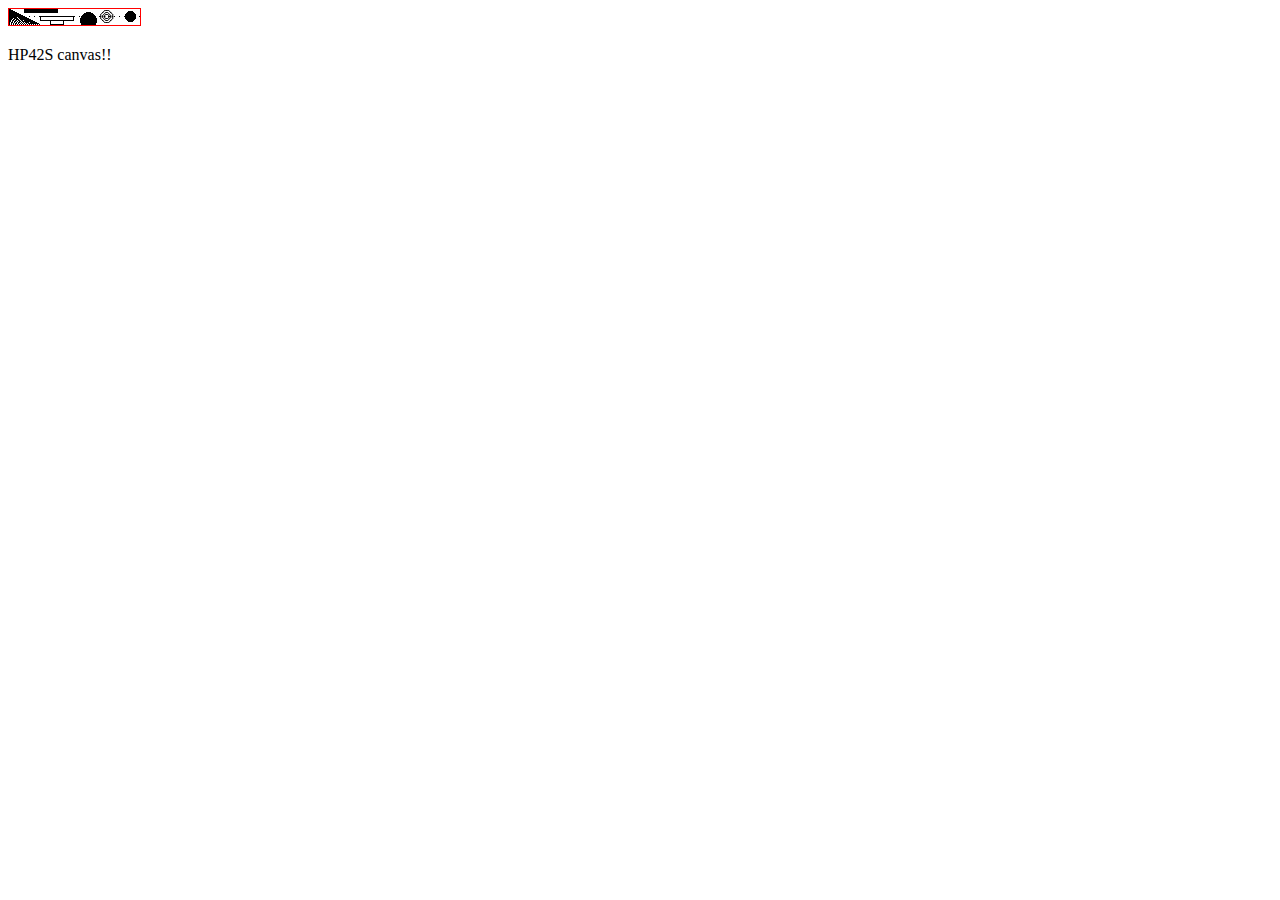
==== research/canvas_primitives.html @ 01df824d "fixed filled circles skipping a line" ====
<!DOCTYPE html>
<html lang="en">
<head>
    <meta charset="UTF-8">
    <title>Canvas promitive test</title>
</head>
<body>

<meta name="description" content="HP42 canvas simulator">
<canvas id="myCanvas" width="131" height="16" style="border:1px solid #000000; border-color: red;">
    <p>Some default content can appear here.</p>
</canvas>
<p>HP42S canvas!!</p>


<script>

    // JavaScript for drawing on canvas only with pixels
    // Based on http://raspberrycompote.blogspot.com.au/2014/04/low-level-graphics-on-raspberry-pi.html

    let ctx
    let vinfo = {xres:131, yres:16}

    function pixel(x, y) {
        // HP42S is 1 based so need to subtract 1
        x -= 1
        y -= 1
        ctx.fillRect(x, y, 1, 1);
    }

    function setup() {
        var canvas = document.getElementById('myCanvas');
        if (canvas.getContext) {
            ctx = canvas.getContext('2d');
        }
    }

    function draw_line(x0, y0, x1, y1) {
        console.log('draw_line', x0, y0, x1, y1)
        x0 = Math.trunc(x0)
        y0 = Math.trunc(y0)
        x1 = Math.trunc(x1)
        y1 = Math.trunc(y1)
        let dx = Math.abs(Math.trunc(x1 - x0))
        let dy = Math.abs(Math.trunc(y1 - y0))
        let sx;
        let sy;
        if (x0 < x1)
            sx = 1;
        else
            sx = -1;
        if (y0 < y1)
            sy = 1;
        else
            sy = -1;
        let err = Math.trunc(dx - dy)
        let e2;
        let done = 0;
        let failsafe = 50;
        while (!done) {
            failsafe -= 1
            // console.log('x0=', x0, 'y0=', y0, 'x1=', x1, 'y1=', y1, 'err=', err, 'e2', e2, 'done?', (x0 == x1) && (y0 == y1), )
            if (failsafe < 0) {
                console.error('failsafe kicked in')
                break
            }

            pixel(x0, y0);
            if ((x0 == x1) && (y0 == y1))
                done = 1;
            else {
                e2 = Math.trunc(2 * err)
                if (Math.trunc(e2 > -dy)) {
                    err = Math.trunc(err - dy)
                    x0 = Math.trunc(x0 + sx)
                }
                if (e2 < dx) {
                    err = Math.trunc(err + dx)
                    y0 = Math.trunc(y0 + sy)
                }
            }
        }
    }

    // (x0, y0) = left top corner coordinates
    // w = width and h = height
    function draw_rect(x0, y0, w, h) {
        console.log('draw_rect', x0, y0, w, h);
        draw_line(x0, y0, x0 + w, y0); // top
        draw_line(x0, y0, x0, y0 + h); // left
        draw_line(x0, y0 + h, x0 + w, y0 + h); // bottom
        draw_line(x0 + w, y0, x0 + w, y0 + h); // right
    }


    function fill_rect(x0, y0, w, h) {
        let y;
        for (y = 0; y < h; y++) {
            draw_line(x0, y0 + y, x0 + w, y0 + y);
        }
    }


    function draw_circle(x0, y0, r) {
        x = r;
        y = 0;
        radiusError = 1 - x;

        while (x >= y) {
            // top left
            pixel(-y + x0, -x + y0);
            // top right
            pixel(y + x0, -x + y0);
            // upper middle left
            pixel(-x + x0, -y + y0);
            // upper middle right
            pixel(x + x0, -y + y0);
            // lower middle left
            pixel(-x + x0, y + y0);
            // lower middle right
            pixel(x + x0, y + y0);
            // bottom left
            pixel(-y + x0, x + y0);
            // bottom right
            pixel(y + x0, x + y0);

            y++;
            if (radiusError < 0) {
                radiusError += 2 * y + 1;
            } else {
                x--;
                radiusError += 2 * (y - x + 1);
            }
        }
    }

    function fill_circle(x0, y0, r) {
        let x = Math.trunc(r);
        let y = 0;
        radiusError = Math.trunc(1 - x);

        while (x >= y) {
            // top
            draw_line(-y + x0, -x + y0, y + x0, -x + y0);
            // upper middle
            draw_line(-x + x0, -y + y0, x + x0, -y + y0);
            // lower middle
            draw_line(-x + x0, y + y0, x + x0, y + y0);
            // bottom
            draw_line(-y + x0, x + y0, y + x0, x + y0);

            y++;
            if (radiusError < 0) {
                radiusError += 2 * y + 1;
            } else {
                x--;
                radiusError += 2 * (y - x + 1);
            }
        }
    }

    // Now let's play

    function draw() {
        // draw lines
        for (let x = 1; x <= 131; x++)
            pixel(x, 1)
        for (let x = 1; x <= 131; x++)
            pixel(x, 16)

        draw_line(0, 0, 10, 10)
        draw_line(10, 10, 20, 5)
        draw_line(20, 5, 100, 16)
        draw_line(100, 16, 131, 1)

        draw_rect(70, 4, 5, 5)
        fill_rect(18, 9, 12, 4)

        draw_circle(96, 8, 5)
        fill_circle(125, 10, 3)
    }

    function draw3() {
        // draw lines - test whether resilient against floats, which it wasn't previously
        draw_rect(70, 4, 5, 5)
        draw_rect(70, 4, 5.1, 5)
    }



    function draw2()
    {
        let x;

        // some pixels
        for (x = 1; x <= vinfo.xres; x += 5)
            pixel(x, vinfo.yres / 2);

        // some lines (note the quite likely 'Moire pattern')
        for (x = 1; x <= vinfo.xres / 4 ; x += 2)
            draw_line(0, 0, x, vinfo.yres);


        // some rectangles
        draw_rect(vinfo.xres / 4, vinfo.yres / 2, vinfo.xres / 4, vinfo.yres / 4);
        draw_rect(vinfo.xres / 4 + 10, vinfo.yres / 2 +4, vinfo.xres / 4 - 20, vinfo.yres / 4);
        fill_rect(vinfo.xres / 8, 1, vinfo.xres / 4 , vinfo.yres / 4);

        // some circles
        let d;
        for (d = 2; d < vinfo.yres / 2; d += 2) {
            draw_circle(3 * vinfo.xres / 4, 2 * vinfo.yres / 4, d);  // read as 3/4 across, 2/4 down
        }

        fill_circle(15 * vinfo.xres / 16, 2 * vinfo.yres / 4, vinfo.yres / 3);
        fill_circle(8 * vinfo.xres / 13, 3 * vinfo.yres / 4, vinfo.yres / 2);

    }


    setup()
    // draw()
    draw2()
    // draw3()


</script>

</body>
</html>
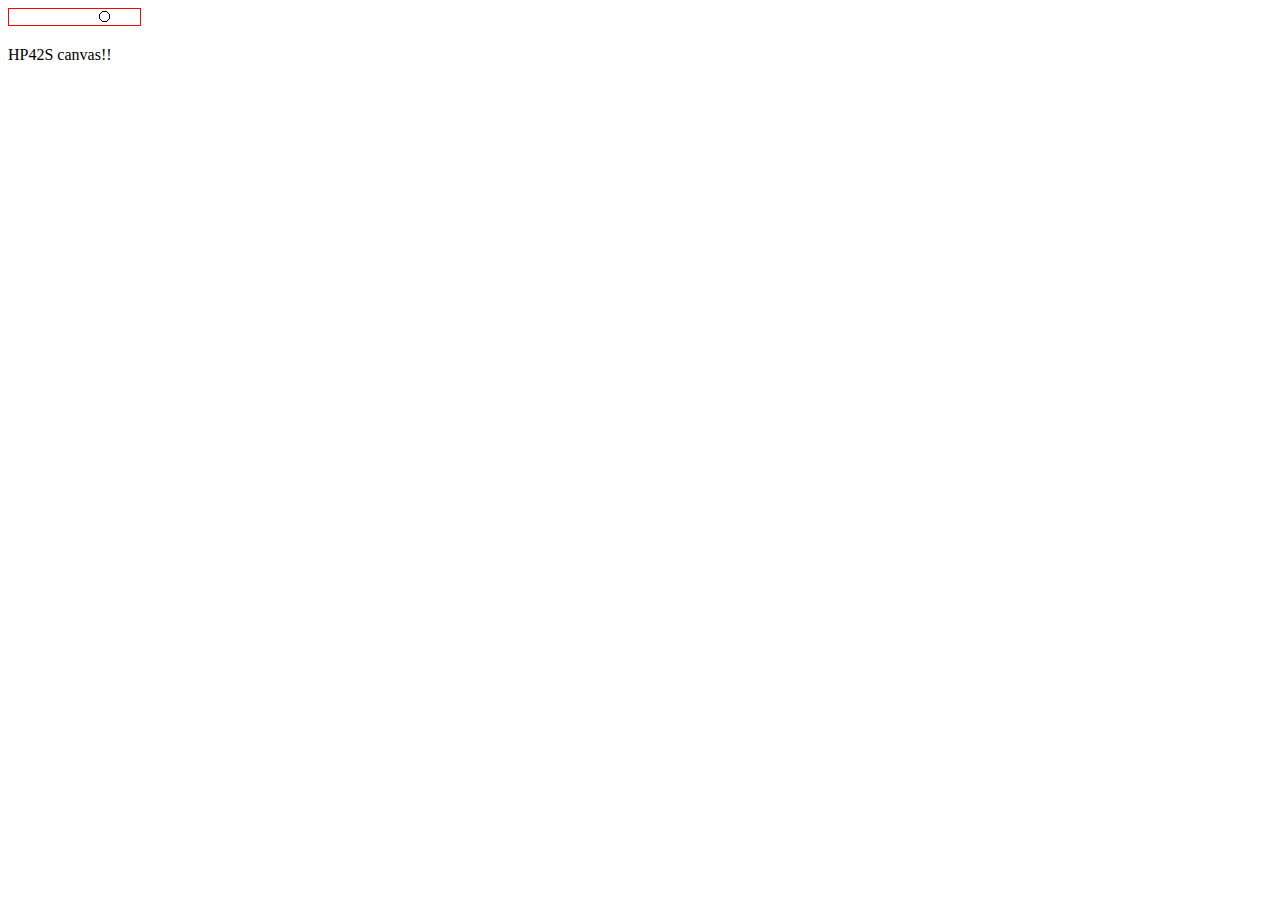
==== commit 78fb88ae: "fixed p3Param" ====
--- a/research/canvas_primitives.html
+++ b/research/canvas_primitives.html
@@ -2,7 +2,7 @@
 <html lang="en">
 <head>
     <meta charset="UTF-8">
-    <title>Canvas promitive test</title>
+    <title>Canvas graphic primitives test</title>
 </head>
 <body>
 
@@ -41,8 +41,8 @@
         y0 = Math.trunc(y0)
         x1 = Math.trunc(x1)
         y1 = Math.trunc(y1)
-        let dx = Math.abs(Math.trunc(x1 - x0))
-        let dy = Math.abs(Math.trunc(y1 - y0))
+        let dx = Math.abs(x1 - x0)
+        let dy = Math.abs(y1 - y0)
         let sx;
         let sy;
         if (x0 < x1)
@@ -53,10 +53,10 @@
             sy = 1;
         else
             sy = -1;
-        let err = Math.trunc(dx - dy)
+        let err = dx - dy
         let e2;
         let done = 0;
-        let failsafe = 50;
+        let failsafe = 200;
         while (!done) {
             failsafe -= 1
             // console.log('x0=', x0, 'y0=', y0, 'x1=', x1, 'y1=', y1, 'err=', err, 'e2', e2, 'done?', (x0 == x1) && (y0 == y1), )
@@ -69,14 +69,14 @@
             if ((x0 == x1) && (y0 == y1))
                 done = 1;
             else {
-                e2 = Math.trunc(2 * err)
-                if (Math.trunc(e2 > -dy)) {
-                    err = Math.trunc(err - dy)
-                    x0 = Math.trunc(x0 + sx)
+                e2 = 2 * err
+                if (e2 > -dy) {
+                    err = err - dy
+                    x0 = x0 + sx
                 }
                 if (e2 < dx) {
-                    err = Math.trunc(err + dx)
-                    y0 = Math.trunc(y0 + sy)
+                    err = err + dx
+                    y0 = y0 + sy
                 }
             }
         }
@@ -107,6 +107,7 @@
         radiusError = 1 - x;
 
         while (x >= y) {
+            console.log('x= ', x, ' y= ', y, ' ', radiusError, ' ', x >= y)
             // top left
             pixel(-y + x0, -x + y0);
             // top right
@@ -186,6 +187,11 @@
         draw_rect(70, 4, 5.1, 5)
     }
 
+    function draw4() {
+        // draw circle debugging
+        draw_circle(96, 8, 5)
+    }
+
 
 
     function draw2()
@@ -220,8 +226,9 @@
 
     setup()
     // draw()
-    draw2()
+    // draw2()
     // draw3()
+    draw4()
 
 
 </script>
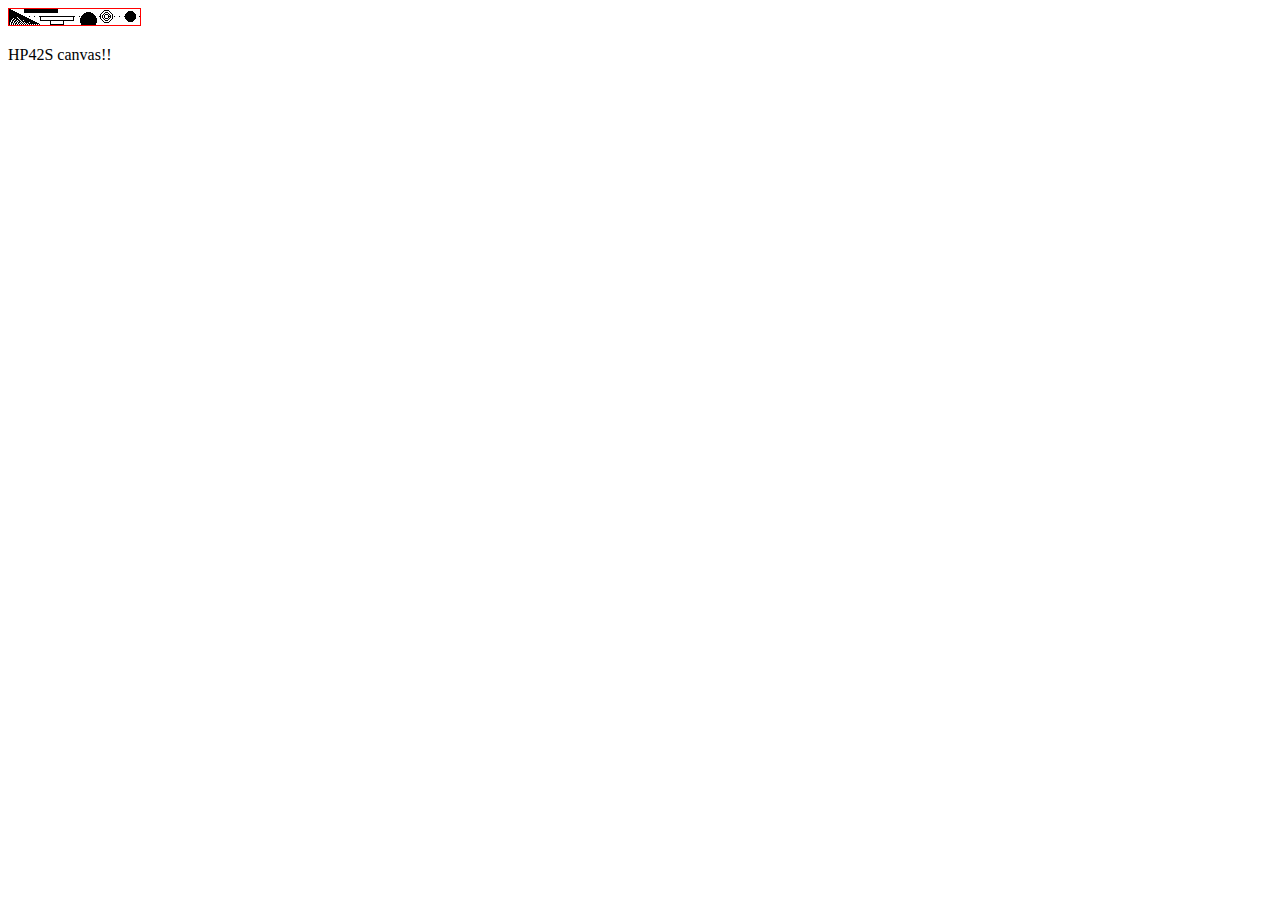
==== commit cc725371: "html canvas primitives version refactoring" ====
--- a/research/canvas_primitives.html
+++ b/research/canvas_primitives.html
@@ -85,7 +85,7 @@
     // (x0, y0) = left top corner coordinates
     // w = width and h = height
     function draw_rect(x0, y0, w, h) {
-        console.log('draw_rect', x0, y0, w, h);
+        //console.log('draw_rect', x0, y0, w, h);
         draw_line(x0, y0, x0 + w, y0); // top
         draw_line(x0, y0, x0, y0 + h); // left
         draw_line(x0, y0 + h, x0 + w, y0 + h); // bottom
@@ -94,20 +94,22 @@
 
 
     function fill_rect(x0, y0, w, h) {
-        let y;
-        for (y = 0; y < h; y++) {
+        for (let y = 0; y < h; y++) {
             draw_line(x0, y0 + y, x0 + w, y0 + y);
         }
     }
 
 
     function draw_circle(x0, y0, r) {
+        x0 = Math.trunc(x0)
+        y0 = Math.trunc(y0)
+        r = Math.trunc(r)
         x = r;
         y = 0;
         radiusError = 1 - x;
 
         while (x >= y) {
-            console.log('x= ', x, ' y= ', y, ' ', radiusError, ' ', x >= y)
+            //console.log('x= ', x, ' y= ', y, ' ', radiusError, ' ', x >= y)
             // top left
             pixel(-y + x0, -x + y0);
             // top right
@@ -136,9 +138,12 @@
     }
 
     function fill_circle(x0, y0, r) {
-        let x = Math.trunc(r);
-        let y = 0;
-        radiusError = Math.trunc(1 - x);
+        x0 = Math.trunc(x0)
+        y0 = Math.trunc(y0)
+        r = Math.trunc(r)
+        let x = r
+        let y = 0
+        radiusError = 1 - x
 
         while (x >= y) {
             // top
@@ -226,9 +231,9 @@
 
     setup()
     // draw()
-    // draw2()
+    draw2()
     // draw3()
-    draw4()
+    // draw4()
 
 
 </script>
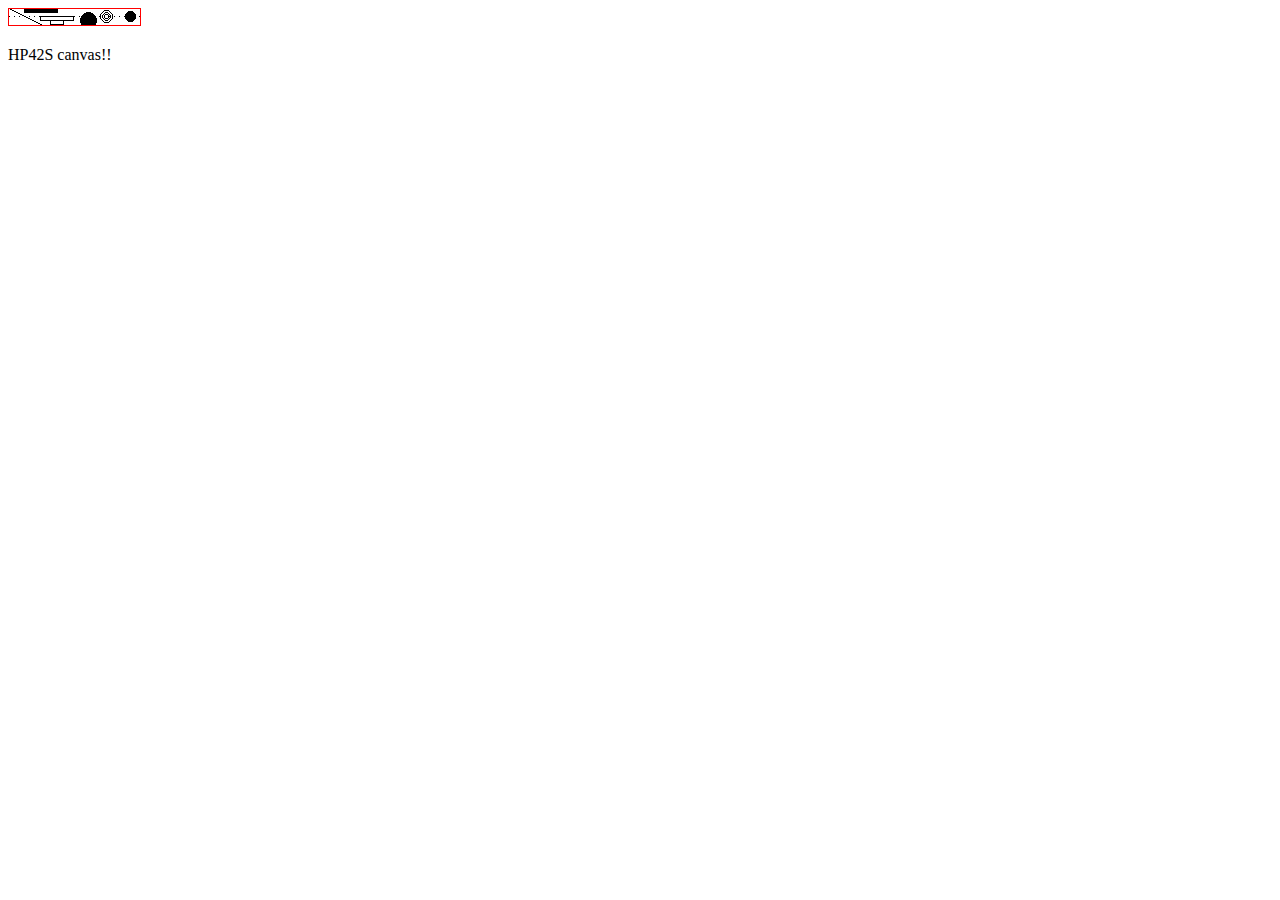
==== commit e4604b3a: "moire broken" ====
--- a/research/canvas_primitives.html
+++ b/research/canvas_primitives.html
@@ -36,7 +36,7 @@
     }
 
     function draw_line(x0, y0, x1, y1) {
-        console.log('draw_line', x0, y0, x1, y1)
+        // console.log('draw_line', x0, y0, x1, y1)
         x0 = Math.trunc(x0)
         y0 = Math.trunc(y0)
         x1 = Math.trunc(x1)
@@ -209,6 +209,7 @@
 
         // some lines (note the quite likely 'Moire pattern')
         for (x = 1; x <= vinfo.xres / 4 ; x += 2)
+            console.log('Moire', 0, 0, x, vinfo.yres)
             draw_line(0, 0, x, vinfo.yres);
 
 
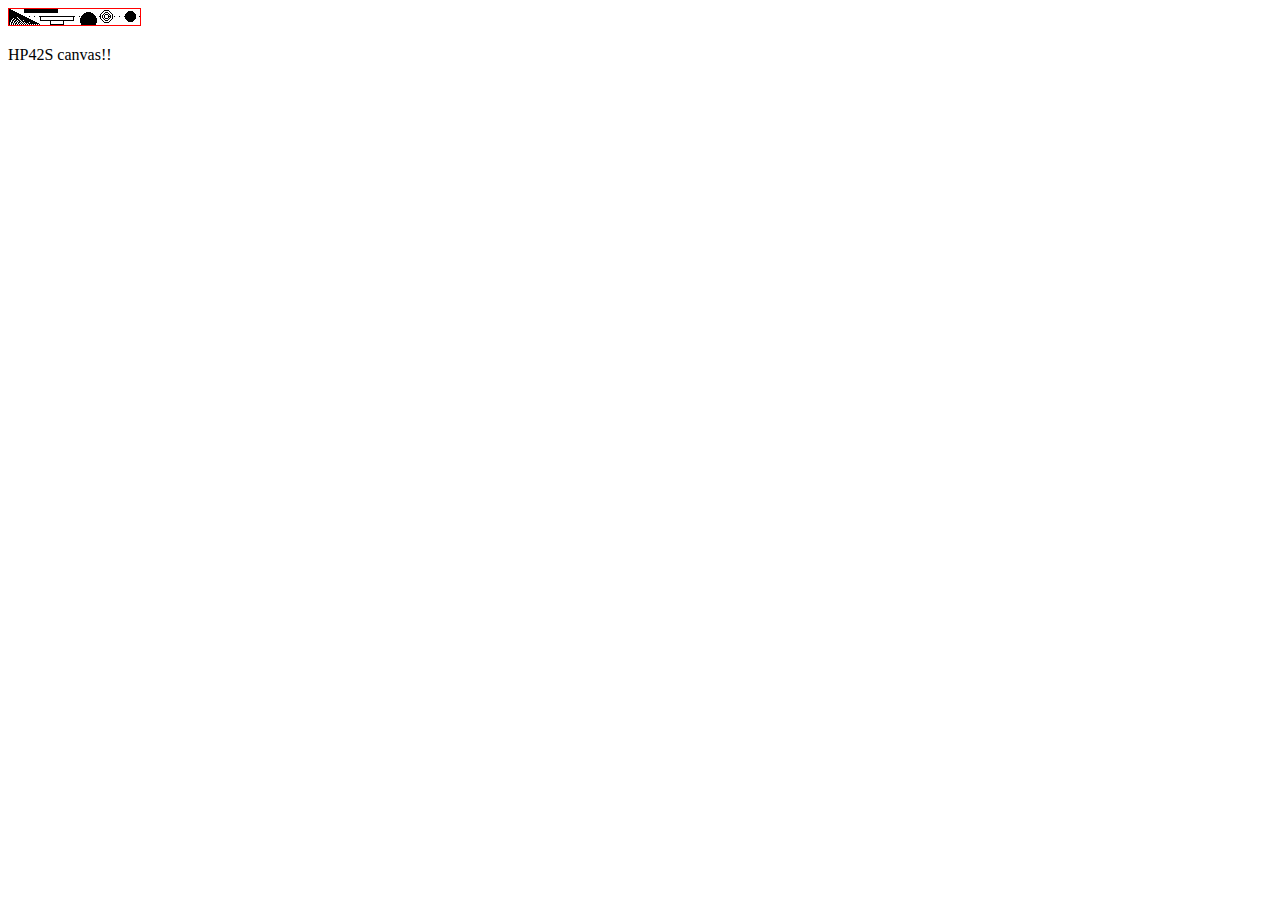
==== commit 40a79142: "fixed missing brackets" ====
--- a/research/canvas_primitives.html
+++ b/research/canvas_primitives.html
@@ -208,9 +208,10 @@
             pixel(x, vinfo.yres / 2);
 
         // some lines (note the quite likely 'Moire pattern')
-        for (x = 1; x <= vinfo.xres / 4 ; x += 2)
-            console.log('Moire', 0, 0, x, vinfo.yres)
-            draw_line(0, 0, x, vinfo.yres);
+        for (x = 1; x <= vinfo.xres / 4 ; x += 2) {
+          console.log('Moire', 0, 0, x, vinfo.yres)
+          draw_line(0, 0, x, vinfo.yres);
+        }
 
 
         // some rectangles
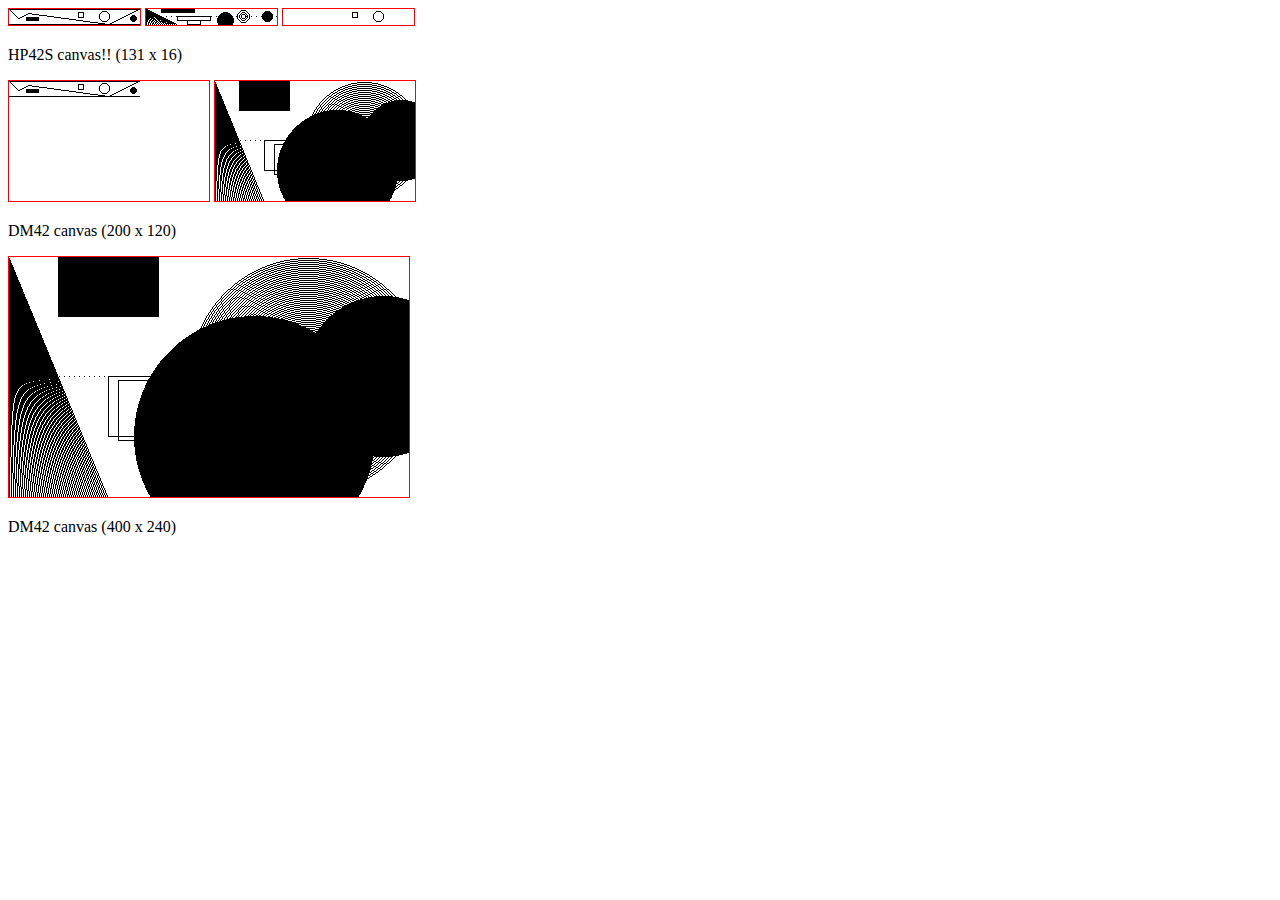
==== commit 22b5c1fe: "multiple canvases with DM42 sizes too" ====
--- a/research/canvas_primitives.html
+++ b/research/canvas_primitives.html
@@ -7,32 +7,40 @@
 <body>
 
 <meta name="description" content="HP42 canvas simulator">
-<canvas id="myCanvas" width="131" height="16" style="border:1px solid #000000; border-color: red;">
-    <p>Some default content can appear here.</p>
-</canvas>
-<p>HP42S canvas!!</p>
+<canvas id="myCanvas0" width="131" height="16" style="border:1px solid #000000; border-color: red;"></canvas>
+<canvas id="myCanvas1" width="131" height="16" style="border:1px solid #000000; border-color: red;"></canvas>
+<canvas id="myCanvas2" width="131" height="16" style="border:1px solid #000000; border-color: red;"></canvas>
+<p>HP42S canvas!! (131 x 16)</p>
+<canvas id="myCanvas10" width="200" height="120" style="border:1px solid #000000; border-color: red;"></canvas>
+<canvas id="myCanvas11" width="200" height="120" style="border:1px solid #000000; border-color: red;"></canvas>
+<p>DM42 canvas (200 x 120)</p>
+<canvas id="myCanvas20" width="400" height="240" style="border:1px solid #000000; border-color: red;"></canvas>
+<p>DM42 canvas (400 x 240)</p>
 
 
 <script>
-
     // JavaScript for drawing on canvas only with pixels
     // Based on http://raspberrycompote.blogspot.com.au/2014/04/low-level-graphics-on-raspberry-pi.html
 
     let ctx
     let vinfo = {xres:131, yres:16}
+    // let vinfo = {xres:200, yres:120}
+    // let vinfo = {xres:400, yres:240}
+
+    function setup(canvas_id) {
+        var canvas = document.getElementById(canvas_id);
+        if (canvas.getContext) {
+            ctx = canvas.getContext('2d');
+        }
+        vinfo = {xres:canvas.width, yres:canvas.height}
+        console.log('canvas switched', vinfo)
+    }
 
     function pixel(x, y) {
         // HP42S is 1 based so need to subtract 1
         x -= 1
         y -= 1
         ctx.fillRect(x, y, 1, 1);
-    }
-
-    function setup() {
-        var canvas = document.getElementById('myCanvas');
-        if (canvas.getContext) {
-            ctx = canvas.getContext('2d');
-        }
     }
 
     function draw_line(x0, y0, x1, y1) {
@@ -56,7 +64,7 @@
         let err = dx - dy
         let e2;
         let done = 0;
-        let failsafe = 200;
+        let failsafe = 2000;
         while (!done) {
             failsafe -= 1
             // console.log('x0=', x0, 'y0=', y0, 'x1=', x1, 'y1=', y1, 'err=', err, 'e2', e2, 'done?', (x0 == x1) && (y0 == y1), )
@@ -209,7 +217,7 @@
 
         // some lines (note the quite likely 'Moire pattern')
         for (x = 1; x <= vinfo.xres / 4 ; x += 2) {
-          console.log('Moire', 0, 0, x, vinfo.yres)
+          // console.log('Moire', 0, 0, x, vinfo.yres)
           draw_line(0, 0, x, vinfo.yres);
         }
 
@@ -231,11 +239,21 @@
     }
 
 
-    setup()
-    // draw()
+    setup('myCanvas0')
+    draw()
+    setup('myCanvas1')
     draw2()
-    // draw3()
-    // draw4()
+    setup('myCanvas2')
+    draw3()
+    draw4()
+
+    setup('myCanvas10')
+    draw()
+    setup('myCanvas11')
+    draw2()
+
+    setup('myCanvas20')
+    draw2()
 
 
 </script>
